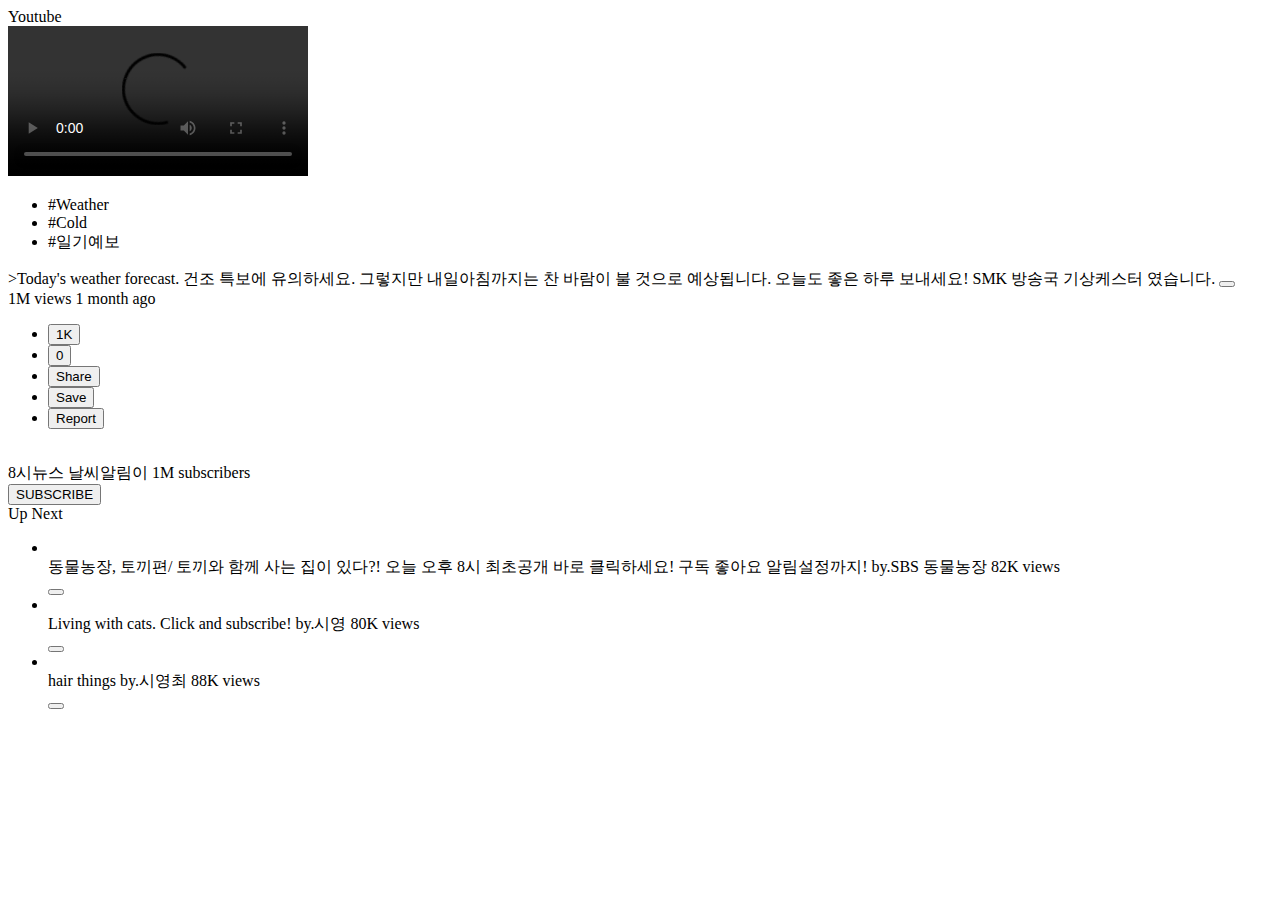
==== index.html @ 182fc5a3 "four" ====
<!DOCTYPE html>
<html lang="en">
<head>
    <meta charset="UTF-8">
    <meta http-equiv="X-UA-Compatible" content="IE=edge">
    <meta name="viewport" content="width=device-width, initial-scale=1.0">
<link
href="https://fonts.googlepis.com/css?family=Roboto&display=swap"
rel="stylesheet"
/>
<link rel="stylesheet" href="style.css" />
    <title>Youtube Website</title>
    <script
    src="https://kit.fontawesome.com/2d323a629b.js"
    crossorigin="annoymous"
    ></script>
</head>
<body>
    
    <header>
     <div class="logo">
         <i class="fab fa-youtube"></i>
         <span class="title">Youtube</span>
     </div>
     <div class="icons">
         <i class="fas fa-search"></i>
         <i class="fas fa-ellipsis-v"></i>
     </div>
    </header>


    <section class="player">
        <video controls src="video/video1.mp4"></video>
    </section>
    

    <section class="info">
        <div class="metadata">
            <ul class="hashtags">
                <li>#Weather</li>
                <li>#Cold</li>
                <li>#일기예보</li>
            </ul>
            <div class="titleAndButtons">
                <span class="title">
                >Today's weather forecast. 건조 특보에 유의하세요. 그렇지만 내일아침까지는 찬 바람이 불 것으로 예상됩니다. 
                오늘도 좋은 하루 보내세요! SMK 방송국 기상케스터 였습니다.    
                </span>
                <button class="moreBtn">
                    <i class="fas fa-caret-down "></i>
                </button>
            </div>
            <div class="views">
                <span class="views">1M views 1 month ago</span>
            </div>
        </div>
        <ul class="actions">
           <li><button><i class="active fas fa-thumbs-up"></i><span>1K</span></button>
        </li>
           <li>
               <button><i class="fas fa-thumbs-down"></i><span>0</span></button>
            </li>
           <li>
               <button><i class="fas fa-share"></i><span>Share</span></button>
            </li>
           <li>
               <button><i class="fas fa-plus"></i><span>Save</span></button>
            </li>
           <li>
               <button><i class="fab fa-font-awesome-flag"></i><span>Report</span>
            </button>
            </li>
        </ul>
        </div>
        <div class="channel">
            <div class="metadata">
            <img src="image/avatar.png" alt="" />
            <div class="info">
                <span class="name">8시뉴스 날씨알림이</span>
                <span class="subscriber">1M subscribers</span>
            </div>
            </div>
            <button class="subscribe">SUBSCRIBE</button>
        </div>
    </section>
    <section class="UpNext">
        <span class="title">Up Next</span>
        <ul>
            <li class="item">
                <div class="img"><img src="image/1.jpg" alt="" /></div>
                <div class="info">
                    <span class="title">동물농장, 토끼편/ 토끼와 함께 사는 집이 있다?! 오늘 오후 8시 최초공개 바로 클릭하세요! 구독 좋아요 알림설정까지!</span>
                    <span class="name">by.SBS 동물농장 </span>
                    <span class="views">82K views</span>
                </div>
                <button class="moreBtn"><i class="fas fa-ellipsis-v"></i></button>
            </li>
            <li class="item">
                <div class="img"><img src="image/2.jpg" alt="" /></div>
                <div class="info">
                    <span class="title">Living with cats. Click and subscribe!</span>
                    <span class="name">by.시영</span>
                    <span class="views">80K views</span>
                </div>
                <button class="moreBtn"><i class="fas fa-ellipsis-v"></i></button>
            </li>
            <li class="item">
                <div class="img"><img src="image/3.jpg" alt="" /></div>
                <div class="info">
                    <span class="title">hair things</span>
                    <span class="name">by.시영최</span>
                    <span class="views">88K views</span>
                </div>
                <button class="moreBtn"><i class="fas fa-ellipsis-v"></i></button>
            </li>
        </ul>
    </section>
</body>
</html>
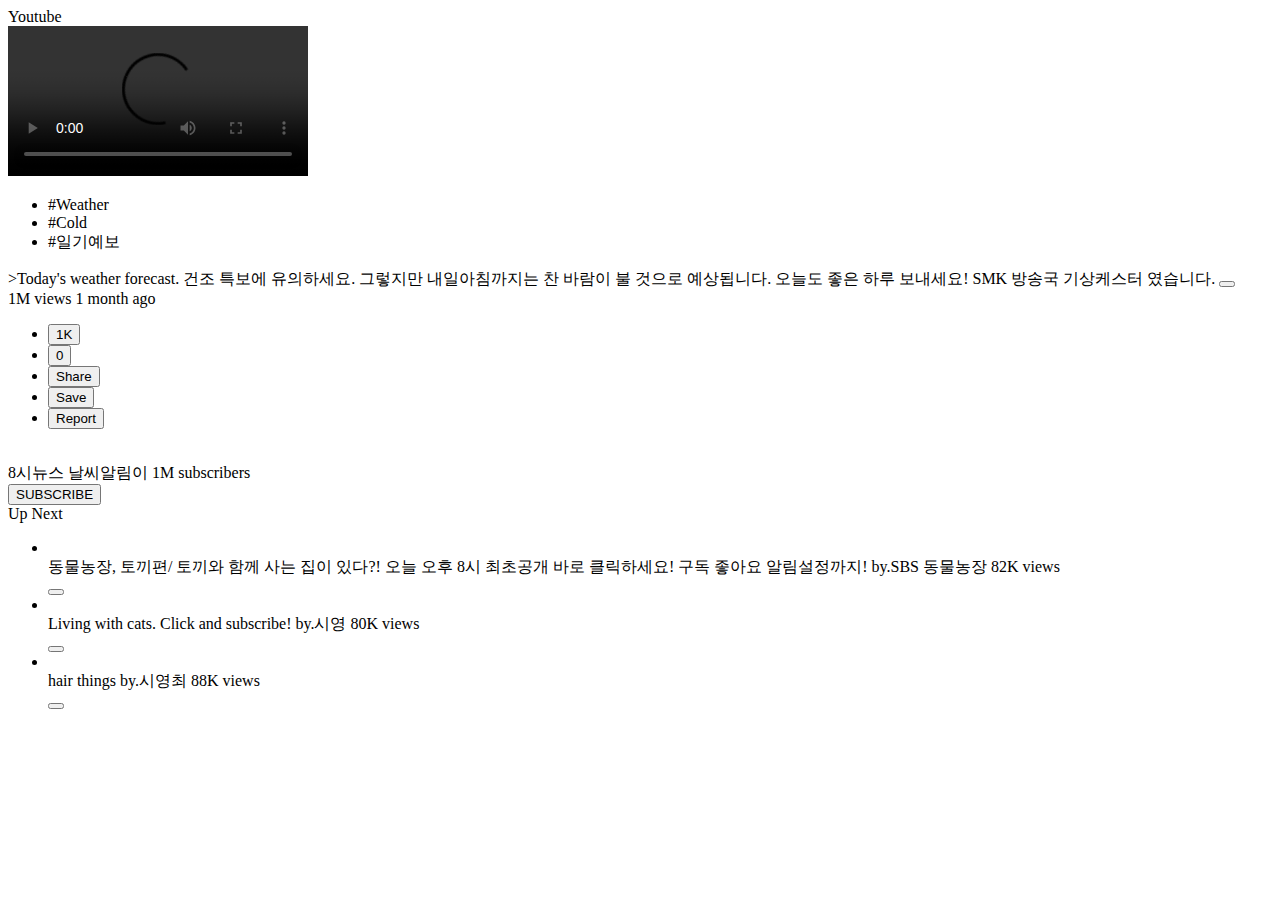
==== commit e32b3d6f: "Final commit" ====
--- a/index.html
+++ b/index.html
@@ -9,7 +9,7 @@
 rel="stylesheet"
 />
 <link rel="stylesheet" href="style.css" />
-    <title>Youtube Website</title>
+    <title>Youtube Website ver. </title>
     <script
     src="https://kit.fontawesome.com/2d323a629b.js"
     crossorigin="annoymous"
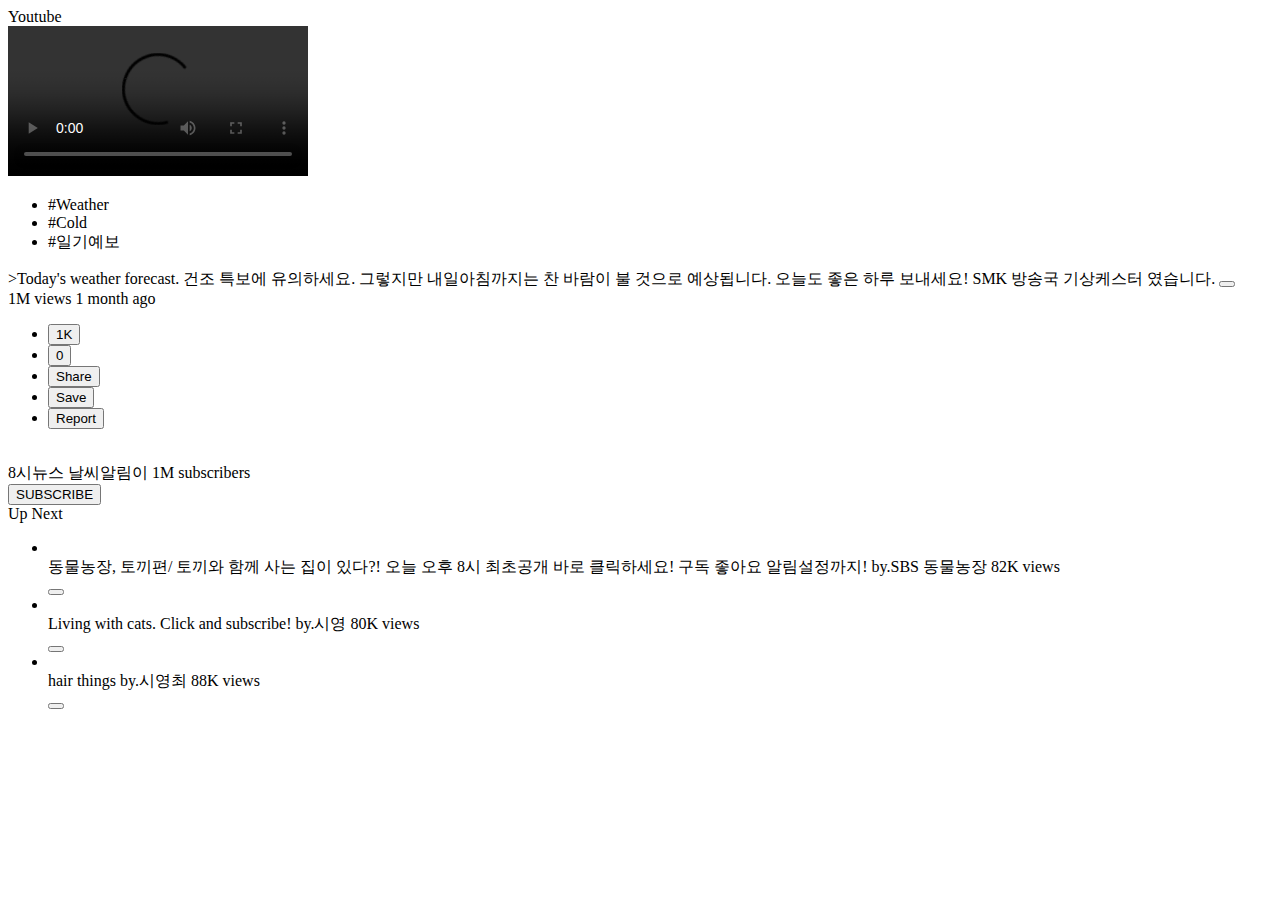
==== commit af3aeeaf: "Fianl commit!!" ====
--- a/index.html
+++ b/index.html
@@ -9,7 +9,7 @@
 rel="stylesheet"
 />
 <link rel="stylesheet" href="style.css" />
-    <title>Youtube Website ver. </title>
+    <title>Youtube Website ver.1 </title>
     <script
     src="https://kit.fontawesome.com/2d323a629b.js"
     crossorigin="annoymous"
